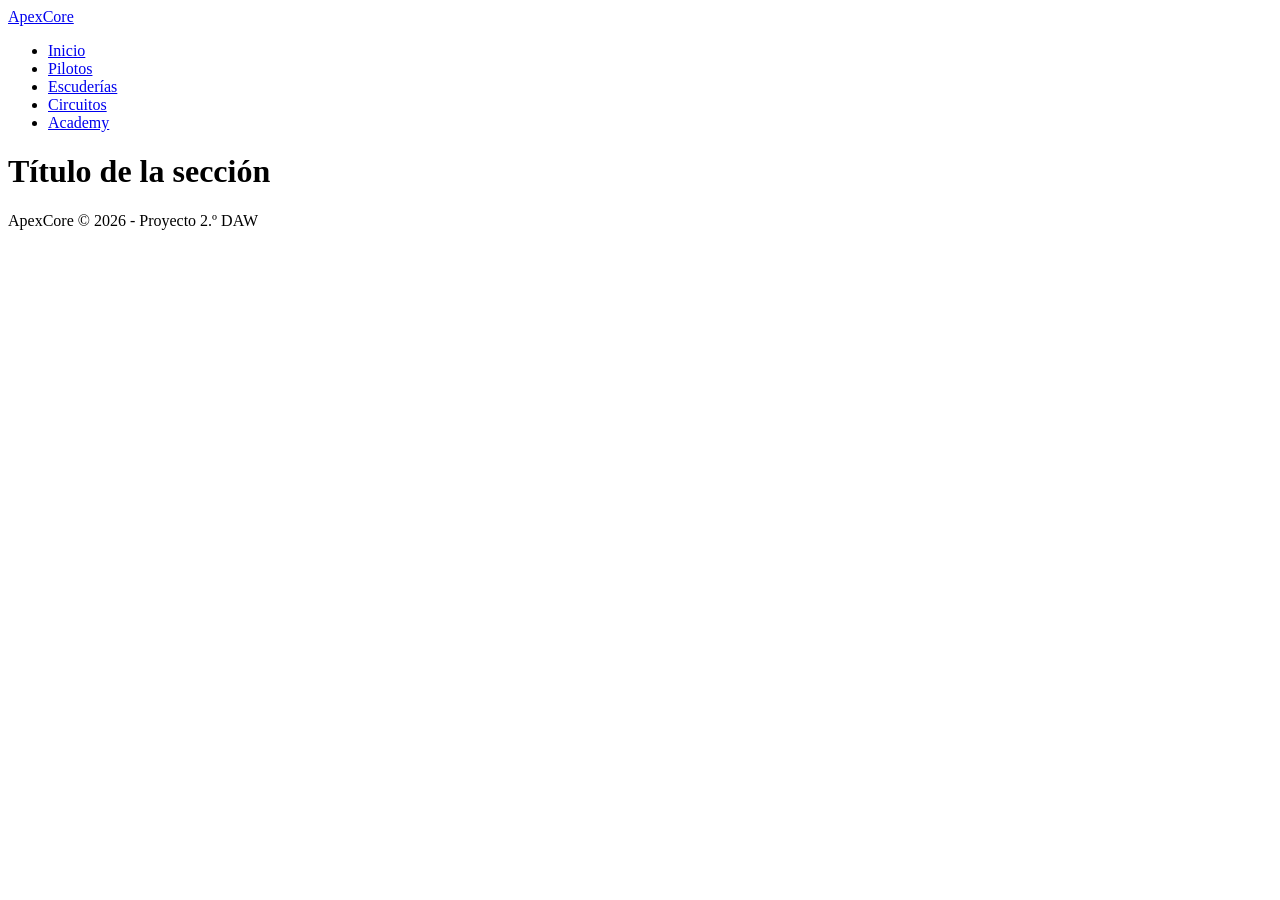
==== index.html @ 3c21ed04 "parte de cliente terminada" ====
<!DOCTYPE html>
<html lang="es">
<head>
  <meta charset="UTF-8">
  <meta name="viewport" content="width=device-width, initial-scale=1.0">
  <title>ApexCore | Fórmula 1</title>
  <link rel="stylesheet" href="css/styles.css">
</head>
<body>

  <header>
    <nav aria-label="Navegación principal">
      <a href="index.html">ApexCore</a>
      <ul>
        <li><a href="index.html">Inicio</a></li>
        <li><a href="pilotos.html">Pilotos</a></li>
        <li><a href="escuderias.html">Escuderías</a></li>
        <li><a href="circuitos.html">Circuitos</a></li>
        <li><a href="academy.html">Academy</a></li>
      </ul>
    </nav>
  </header>

  <main>
    <h1>Título de la sección</h1>
    <!-- Aquí irá el contenedor vacío que rellenarás con JS -->
  </main>

  <footer>
    <p>ApexCore &copy; 2026 - Proyecto 2.º DAW</p>
  </footer>

  <!-- Carga primero los datos y después el script de cada página -->
  <script src="js/datos.js"></script>
  <script src="js/app.js"></script>
</body>
</html>
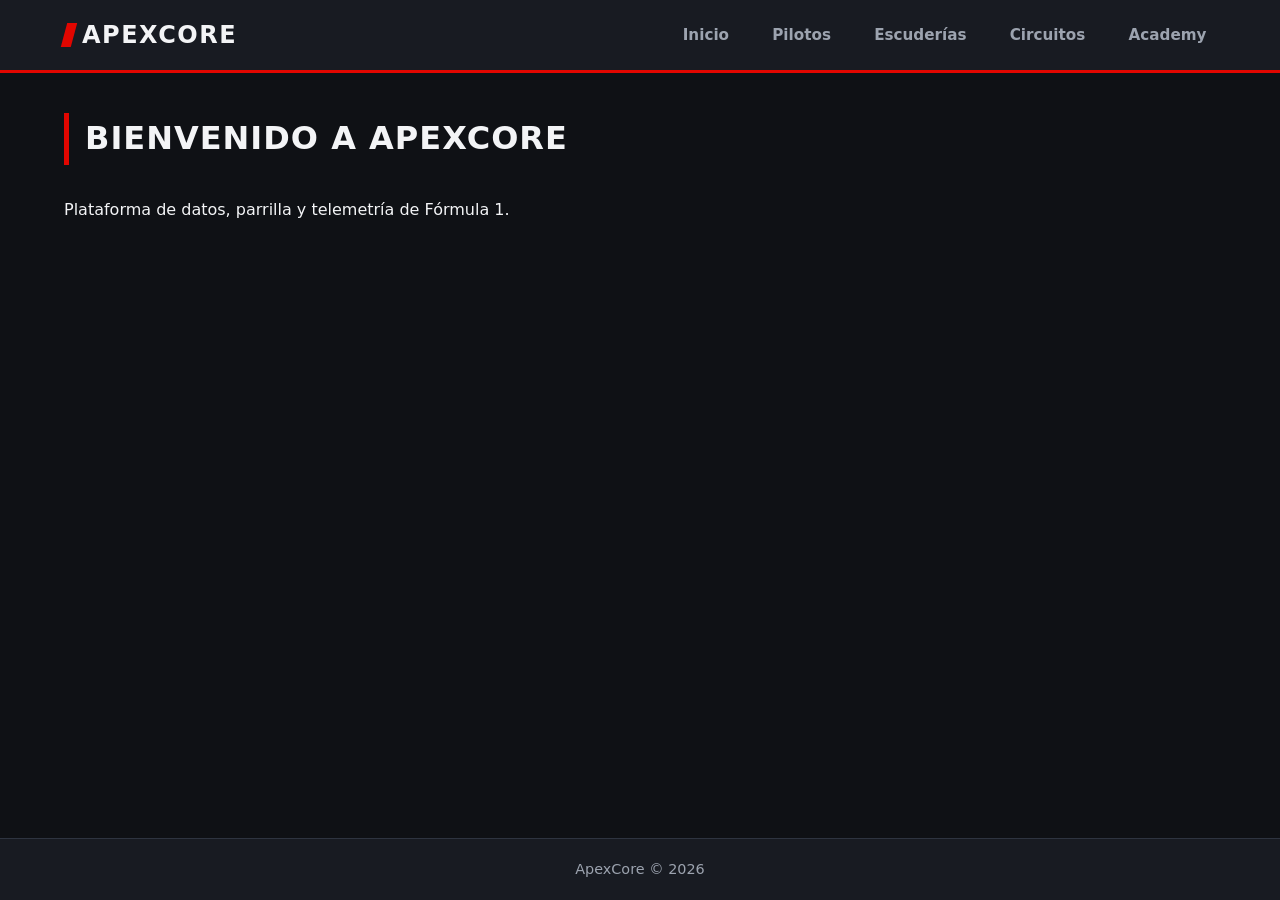
==== commit 238f0a9d: "cambios en el modal y varias cosas más" ====
--- a/index.html
+++ b/index.html
@@ -3,8 +3,8 @@
 <head>
   <meta charset="UTF-8">
   <meta name="viewport" content="width=device-width, initial-scale=1.0">
-  <title>ApexCore | Fórmula 1</title>
-  <link rel="stylesheet" href="css/styles.css">
+  <title>ApexCore | Inicio</title>
+  <link rel="stylesheet" href="css/style.css">
 </head>
 <body>
 
@@ -22,16 +22,15 @@
   </header>
 
   <main>
-    <h1>Título de la sección</h1>
-    <!-- Aquí irá el contenedor vacío que rellenarás con JS -->
+    <h1>Bienvenido a ApexCore</h1>
+    <p>Plataforma de datos, parrilla y telemetría de Fórmula 1.</p>
   </main>
 
   <footer>
-    <p>ApexCore &copy; 2026 - Proyecto 2.º DAW</p>
+    <p>ApexCore &copy; 2026</p>
   </footer>
 
-  <!-- Carga primero los datos y después el script de cada página -->
   <script src="js/datos.js"></script>
-  <script src="js/app.js"></script>
+  <script src="js/main.js"></script>
 </body>
 </html>
--- a/css/style.css
+++ b/css/style.css
@@ -0,0 +1,374 @@
+/* =========================================
+   1. VARIABLES Y RESET BÁSICO (TEMA F1)
+   ========================================= */
+:root {
+  --bg-principal: #0f1115;
+  --bg-secundario: #181b22;
+  --bg-tarjeta: #1f242d;
+  --bg-tarjeta-hover: #272d38;
+  --acento-f1: #e10600;
+  --acento-f1-hover: #ff1e17;
+  --texto-principal: #f3f4f6;
+  --texto-secundario: #9ca3af;
+  --borde-sutil: #2e3440;
+  --radio-borde: 10px;
+  --transicion: 0.25s ease;
+}
+
+* {
+  margin: 0;
+  padding: 0;
+  box-sizing: border-box;
+}
+
+body {
+  font-family: 'Segoe UI', system-ui, -apple-system, sans-serif;
+  background-color: var(--bg-principal);
+  color: var(--texto-principal);
+  line-height: 1.6;
+  min-height: 100vh;
+  display: flex;
+  flex-direction: column;
+}
+
+/* =========================================
+   2. MENÚ DE NAVEGACIÓN (HEADER / NAV)
+   ========================================= */
+header {
+  background-color: var(--bg-secundario);
+  border-bottom: 3px solid var(--acento-f1);
+  position: sticky;
+  top: 0;
+  z-index: 100;
+}
+
+nav {
+  max-width: 1200px;
+  margin: 0 auto;
+  padding: 1rem 1.5rem;
+  display: flex;
+  justify-content: space-between;
+  align-items: center;
+  flex-wrap: wrap;
+  gap: 1rem;
+}
+
+nav > a {
+  font-size: 1.5rem;
+  font-weight: 800;
+  text-transform: uppercase;
+  letter-spacing: 1.5px;
+  color: var(--texto-principal);
+  text-decoration: none;
+  display: flex;
+  align-items: center;
+  gap: 0.5rem;
+}
+
+nav > a::before {
+  content: "";
+  display: inline-block;
+  width: 10px;
+  height: 24px;
+  background-color: var(--acento-f1);
+  transform: skewX(-15deg);
+}
+
+nav ul {
+  list-style: none;
+  display: flex;
+  gap: 1.5rem;
+  flex-wrap: wrap;
+}
+
+nav ul a {
+  color: var(--texto-secundario);
+  text-decoration: none;
+  font-weight: 600;
+  font-size: 0.95rem;
+  padding: 0.4rem 0.6rem;
+  border-radius: 6px;
+  transition: color var(--transicion), background-color var(--transicion);
+}
+
+nav ul a:hover {
+  color: var(--texto-principal);
+  background-color: var(--bg-tarjeta);
+}
+
+/* =========================================
+   3. CONTENEDOR PRINCIPAL Y TÍTULOS
+   ========================================= */
+main {
+  flex: 1;
+  max-width: 1200px;
+  width: 100%;
+  margin: 0 auto;
+  padding: 2.5rem 1.5rem;
+}
+
+main h1 {
+  font-size: 2rem;
+  font-weight: 800;
+  text-transform: uppercase;
+  letter-spacing: 1px;
+  margin-bottom: 2rem;
+  padding-left: 1rem;
+  border-left: 5px solid var(--acento-f1);
+}
+
+/* =========================================
+   4. GRID DE LISTADOS (PILOTOS Y ESCUDERÍAS)
+   ========================================= */
+#contenedor-pilotos,
+#contenedor-escuderias,
+#contenedor-circuitos {
+  display: grid;
+  grid-template-columns: repeat(auto-fill, minmax(260px, 1fr));
+  gap: 1.5rem;
+}
+
+/* Tarjetas generadas dinámicamente por JS */
+.piloto,
+.escuderia,
+.circuito {
+  background-color: var(--bg-tarjeta);
+  border: 1px solid var(--borde-sutil);
+  border-top: 3px solid transparent;
+  border-radius: var(--radio-borde);
+  padding: 1.5rem;
+  cursor: pointer;
+  transition: transform var(--transicion), background-color var(--transicion), border-color var(--transicion), box-shadow var(--transicion);
+}
+
+.piloto:hover,
+.escuderia:hover,
+.circuito:hover {
+  transform: translateY(-4px);
+  background-color: var(--bg-tarjeta-hover);
+  border-top-color: var(--acento-f1);
+  box-shadow: 0 10px 20px rgba(0, 0, 0, 0.4);
+}
+
+.piloto h2,
+.escuderia h2,
+.circuito h2 {
+  font-size: 1.25rem;
+  margin-bottom: 0.4rem;
+  color: var(--texto-principal);
+}
+
+.piloto p,
+.escuderia p,
+.circuito p {
+  color: var(--texto-secundario);
+  font-size: 0.95rem;
+}
+
+/* =========================================
+   5. FICHA DE DETALLE (AL PULSAR TARJETA)
+   ========================================= */
+#detalle-piloto:not(:empty),
+#detalle-escuderia:not(:empty),
+#detalle-circuito:not(:empty) {
+  margin-top: 2.5rem;
+  background-color: var(--bg-secundario);
+  border: 1px solid var(--borde-sutil);
+  border-left: 5px solid var(--acento-f1);
+  border-radius: var(--radio-borde);
+  padding: 2rem;
+  box-shadow: 0 12px 28px rgba(0, 0, 0, 0.5);
+  animation: aparecer 0.25s ease-out;
+}
+
+#detalle-piloto h2,
+#detalle-escuderia h2,
+#detalle-circuito h2 {
+  font-size: 1.6rem;
+  margin-bottom: 1rem;
+  color: var(--texto-principal);
+}
+
+#detalle-piloto p,
+#detalle-escuderia p,
+#detalle-circuito p {
+  font-size: 1.05rem;
+  color: var(--texto-secundario);
+  margin-bottom: 0.5rem;
+}
+
+/* Botones dentro del detalle (si añades botón de cerrar) */
+#detalle-piloto button,
+#detalle-escuderia button {
+  margin-top: 1.2rem;
+  background-color: var(--acento-f1);
+  color: #fff;
+  border: none;
+  padding: 0.6rem 1.2rem;
+  font-weight: 600;
+  border-radius: 6px;
+  cursor: pointer;
+  transition: background-color var(--transicion);
+}
+
+#detalle-piloto button:hover,
+#detalle-escuderia button:hover {
+  background-color: var(--acento-f1-hover);
+}
+
+@keyframes aparecer {
+  from {
+    opacity: 0;
+    transform: translateY(8px);
+  }
+  to {
+    opacity: 1;
+    transform: translateY(0);
+  }
+}
+
+/* =========================================
+   6. FOOTER
+   ========================================= */
+footer {
+  background-color: var(--bg-secundario);
+  border-top: 1px solid var(--borde-sutil);
+  text-align: center;
+  padding: 1.2rem;
+  color: var(--texto-secundario);
+  font-size: 0.9rem;
+  margin-top: auto;
+}
+
+/* =========================================
+   8. CONTROLES DE BÚSQUEDA / FILTRO
+   ========================================= */
+.controles-busqueda {
+  display: flex;
+  gap: 1rem;
+  flex-wrap: wrap;
+  margin-bottom: 2rem;
+}
+
+.controles-busqueda input[type="search"],
+.controles-busqueda select {
+  background-color: var(--bg-tarjeta);
+  color: var(--texto-principal);
+  border: 1px solid var(--borde-sutil);
+  border-radius: 8px;
+  padding: 0.7rem 1rem;
+  font-size: 1rem;
+  flex: 1;
+  min-width: 220px;
+  transition: border-color var(--transicion), box-shadow var(--transicion);
+}
+
+.controles-busqueda input[type="search"]:focus,
+.controles-busqueda select:focus {
+  outline: none;
+  border-color: var(--acento-f1);
+  box-shadow: 0 0 0 2px rgba(225, 6, 0, 0.25);
+}
+
+/* =========================================
+   9. FOTO DE PILOTO
+   ========================================= */
+.piloto-foto {
+  width: 100%;
+  height: 180px;
+  object-fit: contain;
+  margin-bottom: 0.75rem;
+  background-color: var(--bg-secundario);
+  border-radius: 6px;
+}
+
+.piloto-foto-detalle {
+  width: 160px;
+  height: 160px;
+  object-fit: contain;
+  margin-bottom: 1rem;
+  background-color: var(--bg-secundario);
+  border-radius: 8px;
+}
+   ========================================= */
+@media (max-width: 600px) {
+  nav {
+    flex-direction: column;
+    align-items: flex-start;
+  }
+
+  nav ul {
+    gap: 0.75rem;
+  }
+
+  main h1 {
+    font-size: 1.5rem;
+  }
+}
+
+/* =========================================
+   10. MODAL (VENTANITA)
+   ========================================= */
+.modal-overlay {
+  position: fixed;
+  inset: 0;
+  background-color: rgba(0, 0, 0, 0.7);
+  display: flex;
+  align-items: center;
+  justify-content: center;
+  z-index: 1000;
+  padding: 1rem;
+  animation: aparecer 0.2s ease-out;
+}
+
+.modal-contenido {
+  background-color: var(--bg-secundario);
+  border: 1px solid var(--borde-sutil);
+  border-left: 5px solid var(--acento-f1);
+  border-radius: var(--radio-borde);
+  padding: 2rem;
+  max-width: 420px;
+  width: 100%;
+  max-height: 90vh;
+  overflow-y: auto;
+  position: relative;
+  box-shadow: 0 20px 40px rgba(0, 0, 0, 0.6);
+}
+
+.modal-cerrar {
+  position: absolute;
+  top: 0.5rem;
+  right: 0.75rem;
+  background: none;
+  border: none;
+  color: var(--texto-secundario);
+  font-size: 2rem;
+  line-height: 1;
+  cursor: pointer;
+  transition: color var(--transicion);
+}
+
+.modal-cerrar:hover {
+  color: var(--acento-f1);
+}
+
+.modal-cuerpo h2 {
+  font-size: 1.6rem;
+  margin-bottom: 1rem;
+  color: var(--texto-principal);
+}
+
+.modal-cuerpo p {
+  font-size: 1.05rem;
+  color: var(--texto-secundario);
+  margin-bottom: 0.5rem;
+}
+
+.modal-cuerpo img {
+  width: 160px;
+  height: 160px;
+  object-fit: contain;
+  margin-bottom: 1rem;
+  background-color: var(--bg-tarjeta);
+  border-radius: 8px;
+}
